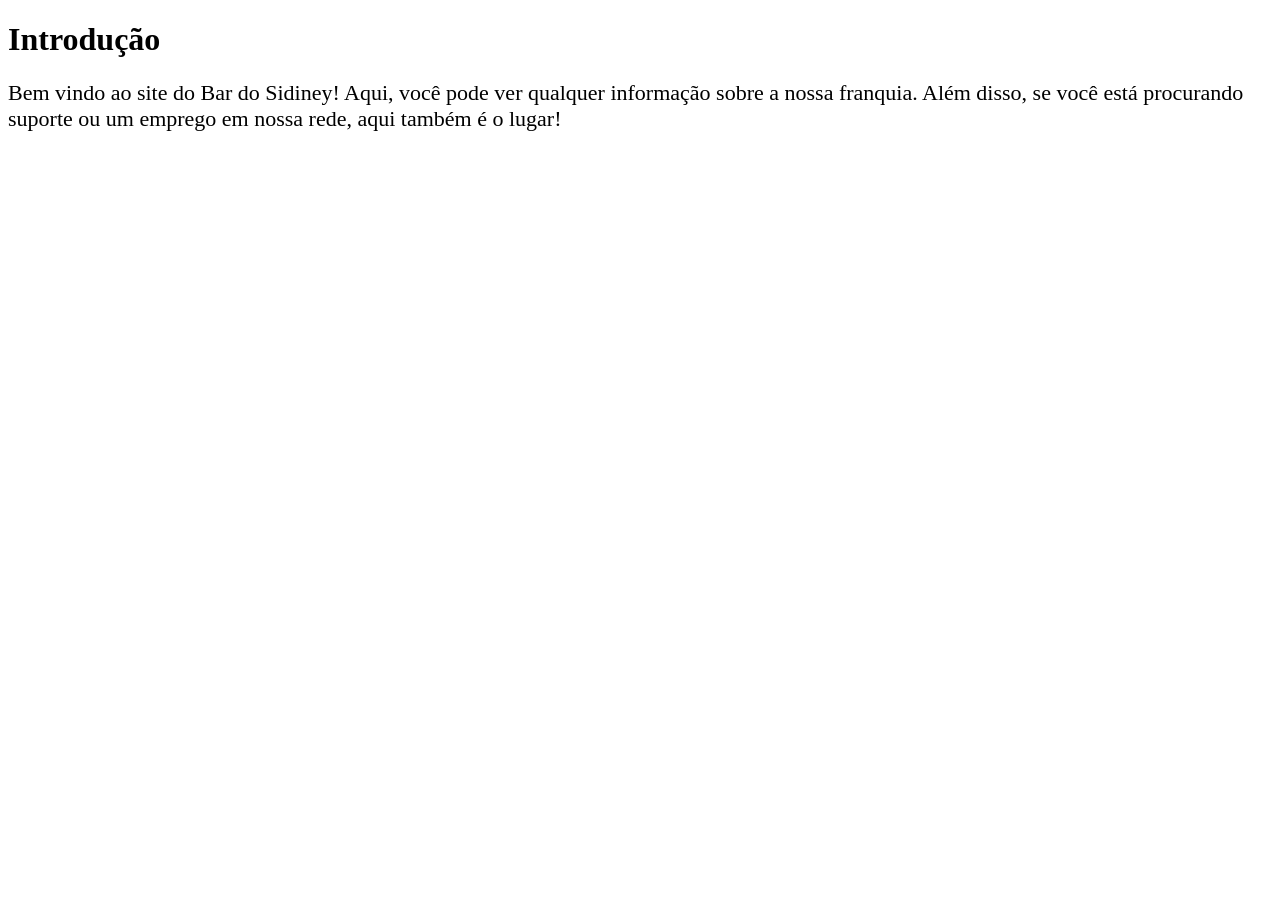
==== bar-do-sidiney/Introdução.html @ 373f7fb7 "Add files via upload" ====
<!DOCTYPE html>
<html lang="pt">
<head>
    <meta charset="UTF-8">
    <meta name="viewport" content="width=device-width, initial-scale=1.0">
    <title>Introdução</title>

    <link rel="stylesheet" href="fonte.css">
    
</head>

<body>
    <h1>Introdução</h1>
    <p>Bem vindo ao site do Bar do Sidiney! Aqui, você pode ver qualquer informação sobre a nossa franquia. Além disso, se você está procurando suporte ou um emprego em nossa rede, aqui também é o lugar! </p>
</body>
</html>
---- bar-do-sidiney/fonte.css ----
p {
    font-family: "comic-sans";
    font-size: 22px;
}
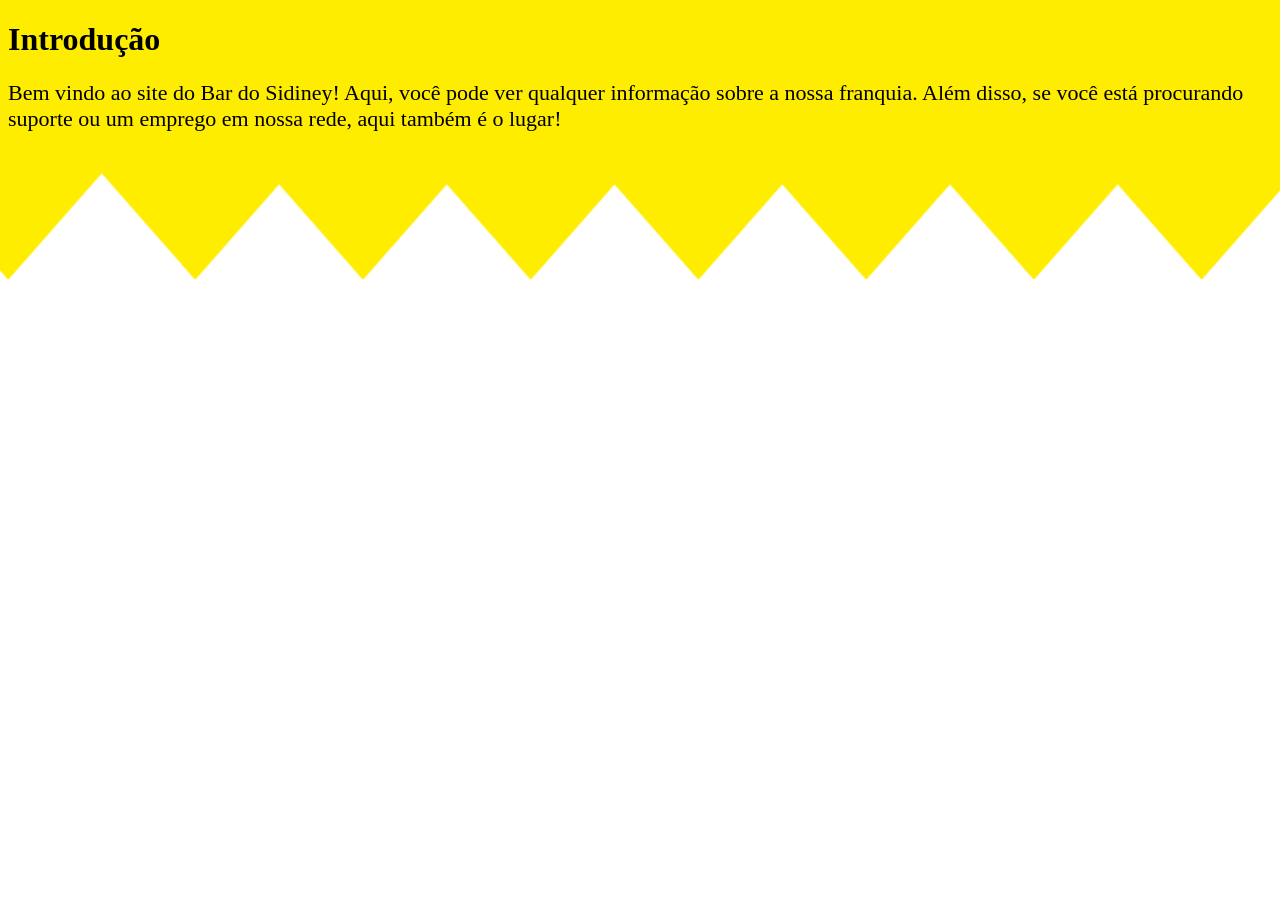
==== commit 3c46301f: "Adicionando novos arquivosl" ====
--- a/bar-do-sidiney/Introdução.html
+++ b/bar-do-sidiney/Introdução.html
@@ -9,7 +9,7 @@
     
 </head>
 
-<body>
+<body style="background-image: url('fundo.png'); background-attachment: fixed; background-repeat: no-repeat; background-size: cover;">
     <h1>Introdução</h1>
     <p>Bem vindo ao site do Bar do Sidiney! Aqui, você pode ver qualquer informação sobre a nossa franquia. Além disso, se você está procurando suporte ou um emprego em nossa rede, aqui também é o lugar! </p>
 </body>
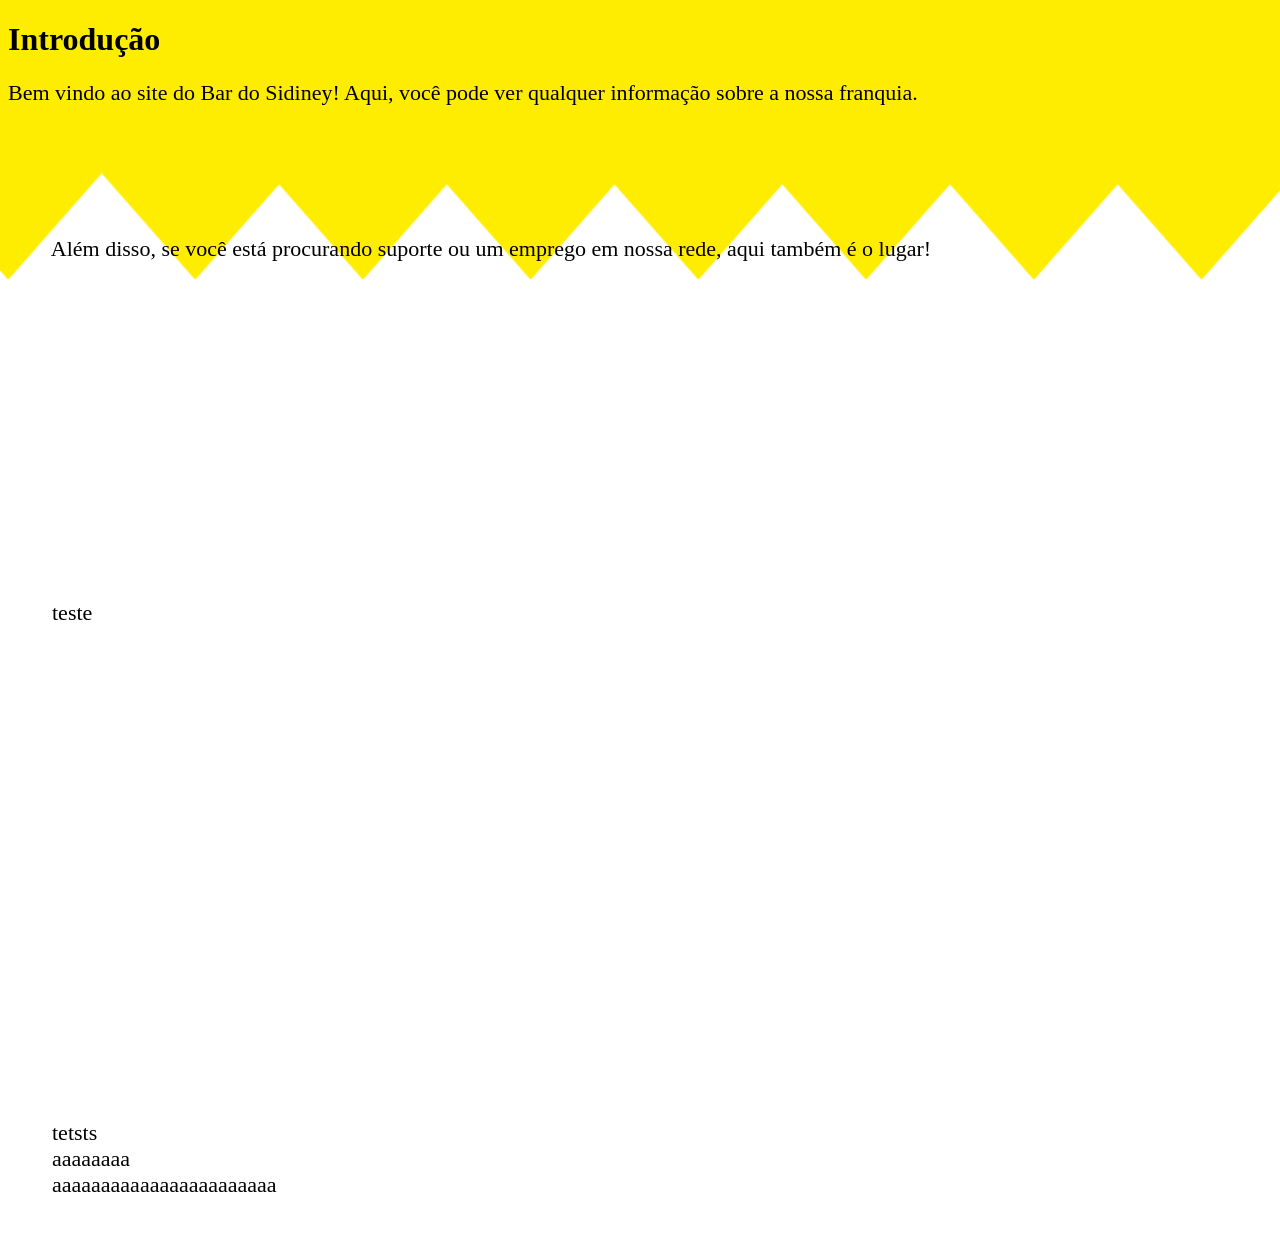
==== commit 88f76607: "Atualizaçãol" ====
--- a/bar-do-sidiney/Introdução.html
+++ b/bar-do-sidiney/Introdução.html
@@ -11,6 +11,49 @@
 
 <body style="background-image: url('fundo.png'); background-attachment: fixed; background-repeat: no-repeat; background-size: cover;">
     <h1>Introdução</h1>
-    <p>Bem vindo ao site do Bar do Sidiney! Aqui, você pode ver qualquer informação sobre a nossa franquia. Além disso, se você está procurando suporte ou um emprego em nossa rede, aqui também é o lugar! </p>
+    <pre>Bem vindo ao site do Bar do Sidiney! Aqui, você pode ver qualquer informação sobre a nossa franquia.
+
+
+
+
+
+        Além disso, se você está procurando suporte ou um emprego em nossa rede, aqui também é o lugar!
+    
+    
+    
+    
+    
+    
+    
+    
+    
+    
+    
+    
+    
+        teste
+
+
+
+
+
+
+
+
+
+
+
+
+
+
+
+
+
+
+
+        tetsts
+        aaaaaaaa
+        aaaaaaaaaaaaaaaaaaaaaaa
+    </pre>
 </body>
 </html>
--- a/bar-do-sidiney/fonte.css
+++ b/bar-do-sidiney/fonte.css
@@ -1,4 +1,4 @@
-p {
+pre {
     font-family: "comic-sans";
     font-size: 22px;
 }
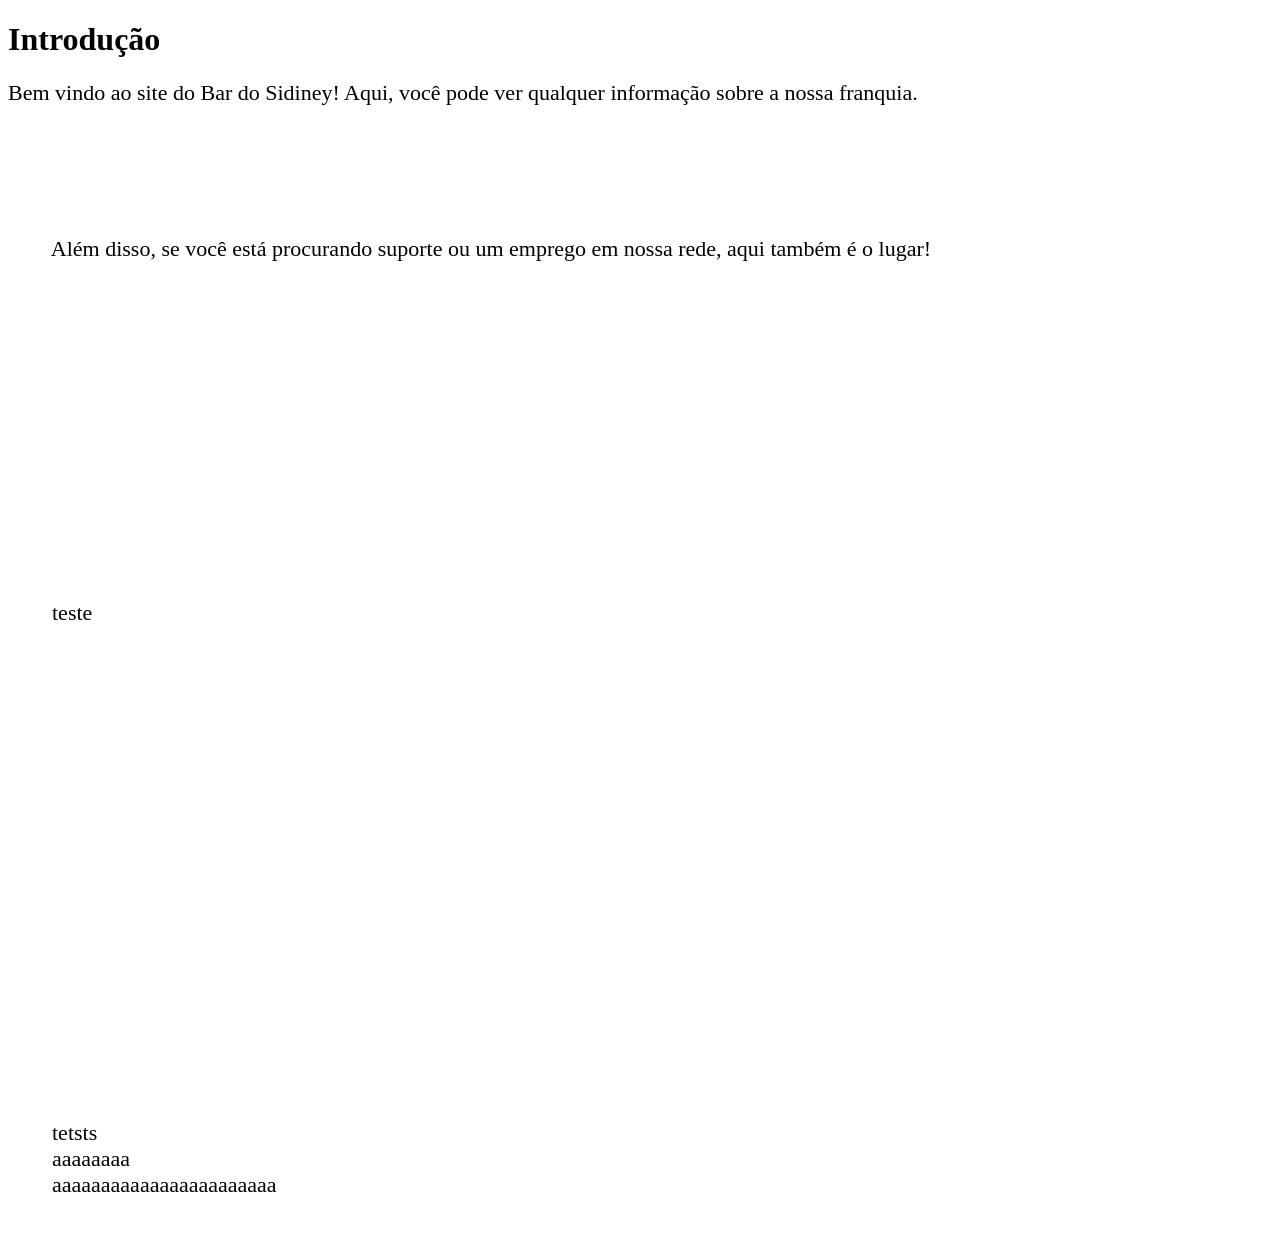
==== commit 9f8ae355: "novo" ====
--- a/bar-do-sidiney/Introdução.html
+++ b/bar-do-sidiney/Introdução.html
@@ -5,11 +5,11 @@
     <meta name="viewport" content="width=device-width, initial-scale=1.0">
     <title>Introdução</title>
 
-    <link rel="stylesheet" href="fonte.css">
+    <link rel="stylesheet" href="./css/fonte.css">
     
 </head>
 
-<body style="background-image: url('fundo.png'); background-attachment: fixed; background-repeat: no-repeat; background-size: cover;">
+<body>
     <h1>Introdução</h1>
     <pre>Bem vindo ao site do Bar do Sidiney! Aqui, você pode ver qualquer informação sobre a nossa franquia.
 
--- a/bar-do-sidiney/css/fonte.css
+++ b/bar-do-sidiney/css/fonte.css
@@ -0,0 +1,4 @@
+pre {
+    font-family: "comic-sans";
+    font-size: 22px;
+}
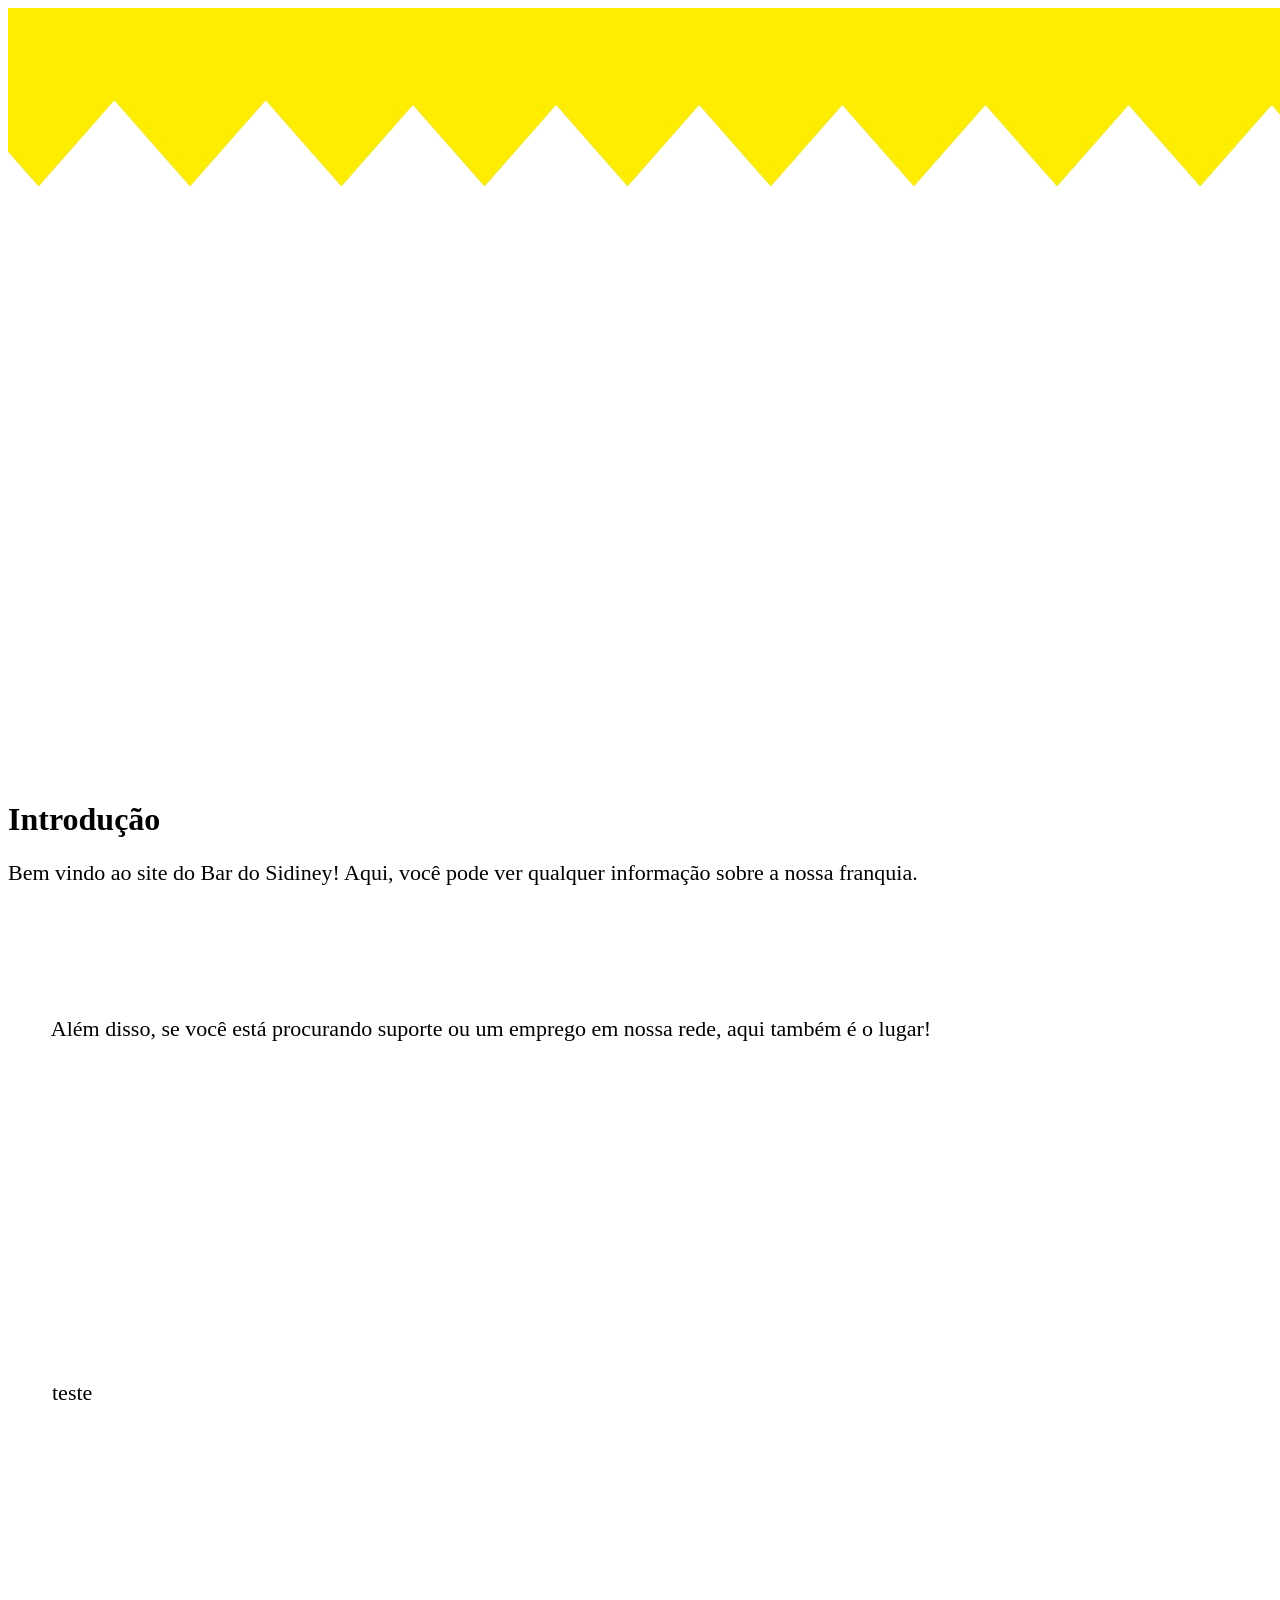
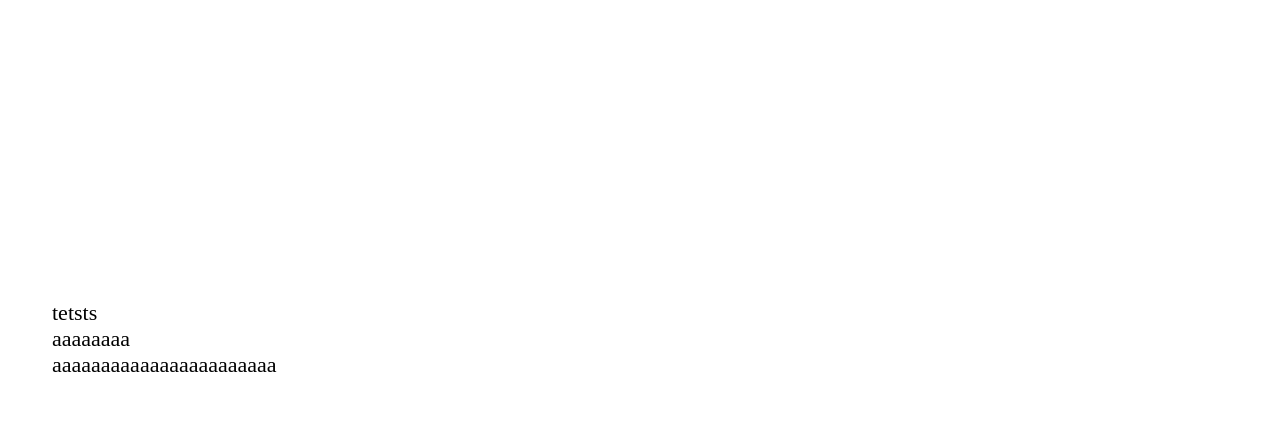
==== commit ffada05e: "novo" ====
--- a/bar-do-sidiney/Introdução.html
+++ b/bar-do-sidiney/Introdução.html
@@ -10,6 +10,7 @@
 </head>
 
 <body>
+    <img src="fundo.png" alt="fundo">
     <h1>Introdução</h1>
     <pre>Bem vindo ao site do Bar do Sidiney! Aqui, você pode ver qualquer informação sobre a nossa franquia.
 
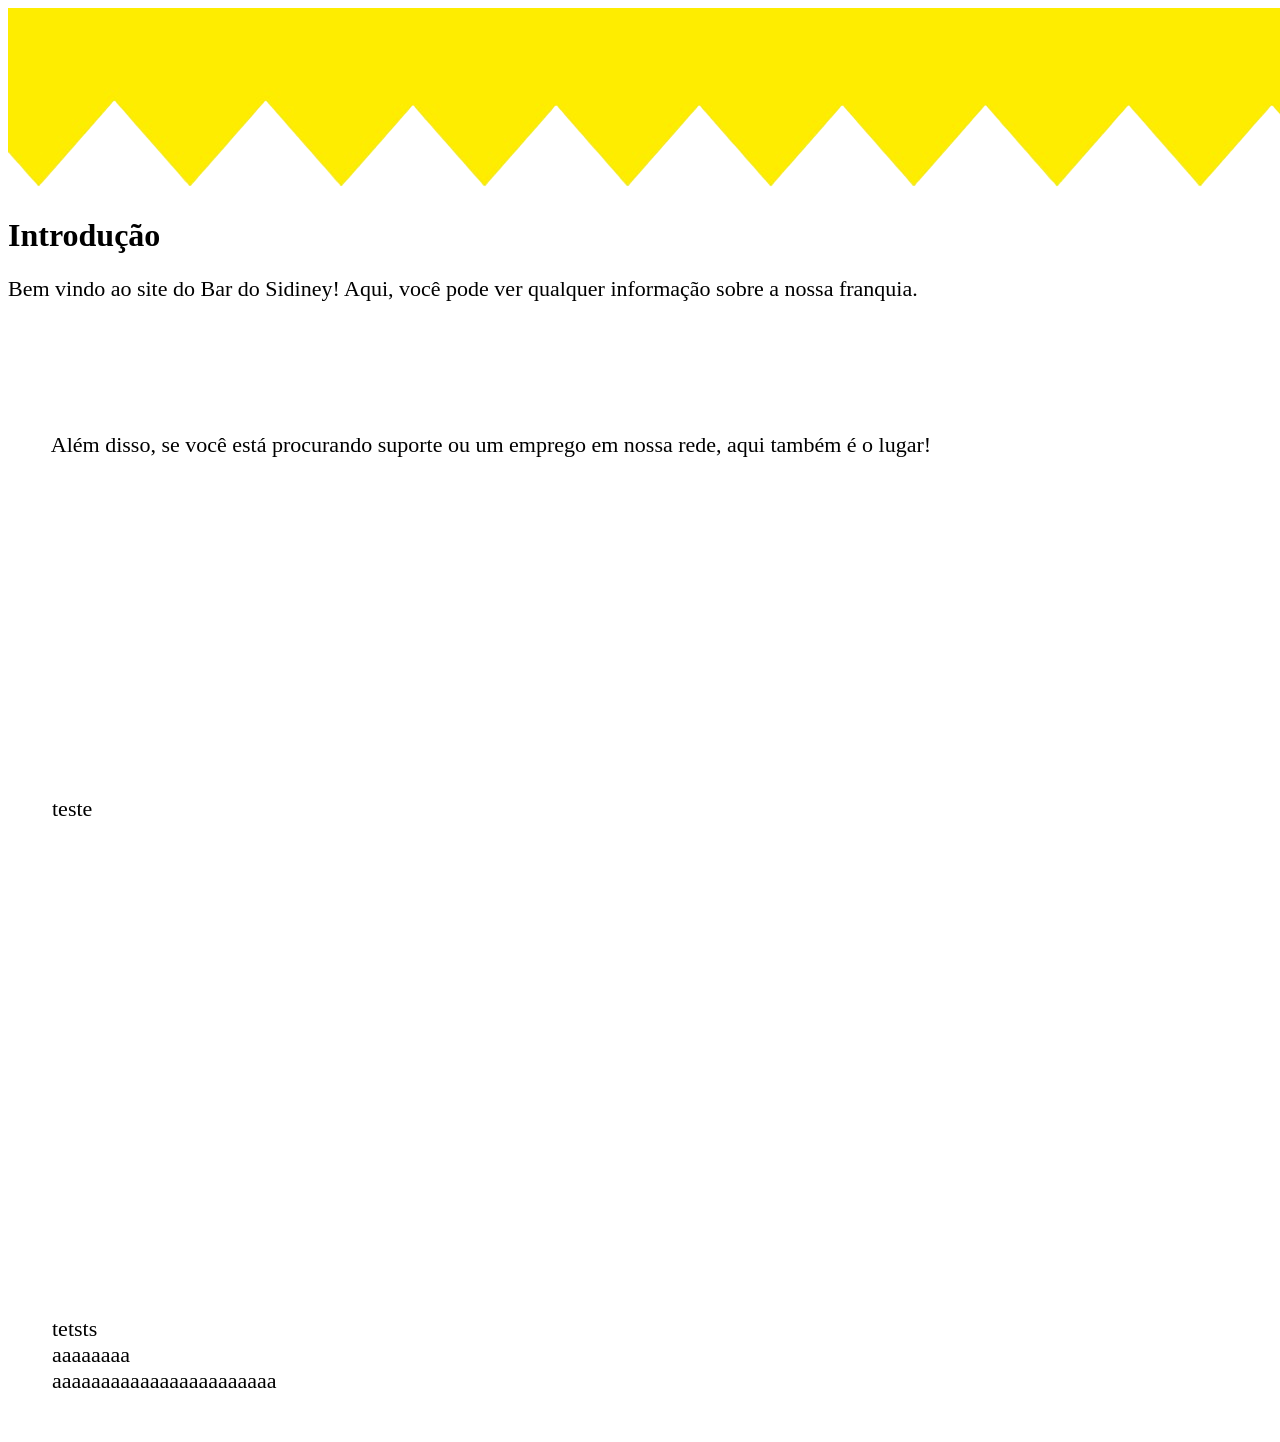
==== commit 2dc01ab5: "novas imagens" ====
--- a/bar-do-sidiney/Introdução.html
+++ b/bar-do-sidiney/Introdução.html
@@ -10,7 +10,7 @@
 </head>
 
 <body>
-    <img src="fundo.png" alt="fundo">
+    <img src="fundo_cima.png" alt="fundo">
     <h1>Introdução</h1>
     <pre>Bem vindo ao site do Bar do Sidiney! Aqui, você pode ver qualquer informação sobre a nossa franquia.
 
